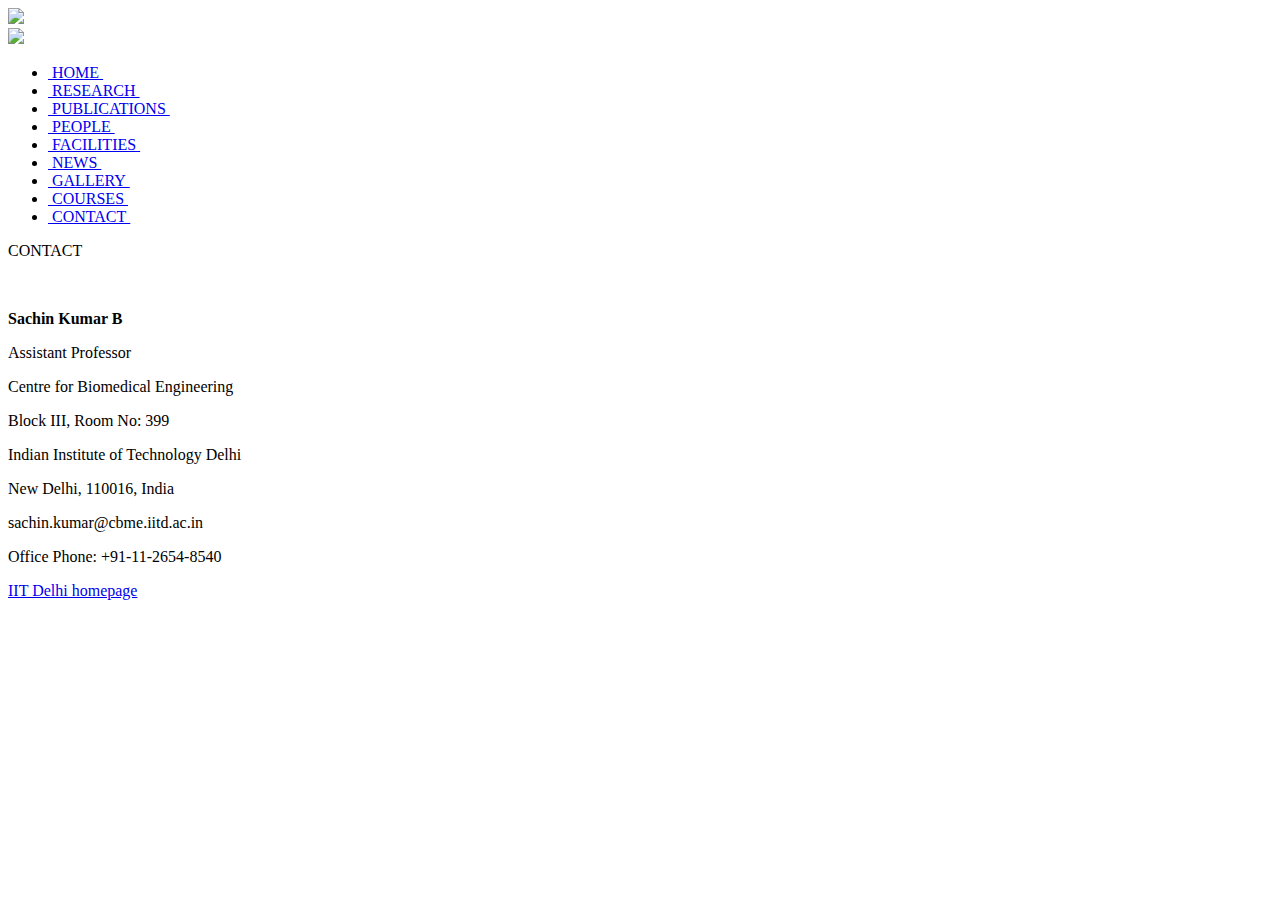
==== Contact.html @ 8e56a08f "Add files via upload" ====
<!DOCTYPE html> 
<html> 

<head>
<title> Biomaterials and Bio-interface lab </title>
</head> 

<link rel=stylesheet href="style.css">

<body id="home"> 



<div id="main_box">



<div id="header">

        <div id="logos_lab">
        <A href = "index.html"> 
        <img src="images/BMlogo.jpg" >
        </A>
        </div>

        
        <div id="logos_ME">
        <A href = "https://home.iitd.ac.in/"> 
        <img src="images/iitdlogo.jpg">
        </A>
        </div>
        
        <div id="logos_clear">
        </div>
    
    <div id="solid">
    </div>
    
		<ul id="header_links">
	
            <li> <A href = "index.html"> &nbsp;HOME&nbsp;</A>
            </li>

            <li> <A href = "Research.html" > &nbsp;RESEARCH&nbsp;</A>
            </li>

            <li> <A href = "Publications.html"> &nbsp;PUBLICATIONS&nbsp;</A>
            </li>

            <li> <A href = "People.html"> &nbsp;PEOPLE&nbsp;</A>
            </li>

            <li><A href = "Facilites.html"> &nbsp;FACILITIES&nbsp;</A>
            </li>

            <li> <A href = "News.html"> &nbsp;NEWS&nbsp;</A>
            </li>
            
            <li><A href = "Gallery.html"> &nbsp;GALLERY&nbsp;</A>
            </li>

            <li><A href = "Courses.html"> &nbsp;COURSES&nbsp;</A>
            </li>

            <li><A href = "Contact.html"> &nbsp;CONTACT&nbsp;</A>
            </li>
        
            </ul>
    
</div>


<div id="main_content">
    
    <div id ="main_text2">
    <div id="subtitle"> CONTACT </div>

    <div id="contact">
        <p>&nbsp;</p>

    
       <b> <p>Sachin Kumar B</p></b>
        <p>Assistant Professor</p>
        <p> Centre for Biomedical Engineering</p>
        <p> Block III, Room No: 399</p>
        <p> Indian Institute of Technology Delhi</p>
        <p> New Delhi, 110016, India</p>
        <p>sachin.kumar@cbme.iitd.ac.in</p>
        <p>  Office Phone: +91-11-2654-8540</p>
    </div>
    
</div>
</div>


<div id="footer">
</div>



<div id="footer_bar">
    <A href = "https://home.iitd.ac.in/"> IIT Delhi homepage </A>
</div>

</div id="main_box">




</body> 

</html>
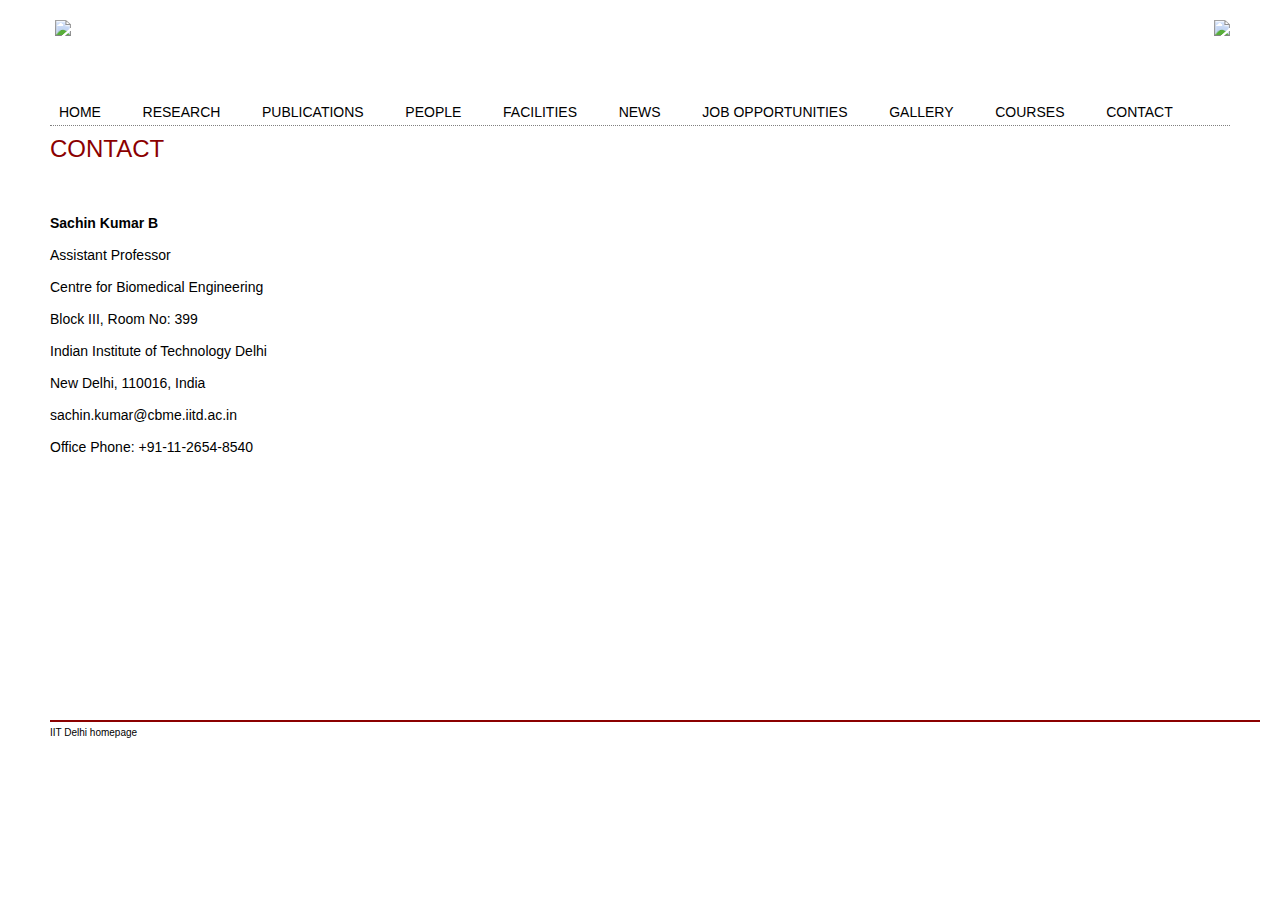
==== commit e4332a7e: "Update Contact.html" ====
--- a/Contact.html
+++ b/Contact.html
@@ -55,7 +55,10 @@
 
             <li> <A href = "News.html"> &nbsp;NEWS&nbsp;</A>
             </li>
-            
+			
+	   <li> <A href = "Jobopeing.html"> &nbsp;JOB OPPORTUNITIES&nbsp;</A>
+            </li>
+			
             <li><A href = "Gallery.html"> &nbsp;GALLERY&nbsp;</A>
             </li>
 
--- a/style.css
+++ b/style.css
@@ -0,0 +1,791 @@
+body {
+	font-family:Verdana, Arial, sans-serif;
+	font-size:14px;
+	line-height:18px;
+	text-align:center;
+}
+
+a, a:visited {
+	color:black;
+	text-decoration:none;
+	cursor:pointer;
+}
+
+
+
+
+
+p {
+	font-family:Verdana, Arial, sans-serif;
+	font-size:14px;
+	line-height:18px;
+}
+
+
+.text {
+	font-family:Verdana, Arial, sans-serif;
+	font-size:18px;
+	line-height:18px;
+}
+
+ul {
+   margin:0;
+   padding:0;
+   padding-left:15px;
+}
+
+ol {
+  padding: 0;
+  margin-left: 1em;
+}
+
+li {
+   padding:4px;
+}
+
+/* Main area */
+
+#main_box {
+	width:1180px;
+	margin:20px auto 20px auto;
+	text-align:left;
+	position:relative;
+}
+
+/* Header area */
+
+#header {
+	width:1180px;
+    height:100px;
+	position:relative;
+}
+
+#logos_lab{
+        position:absolute;
+        left:5px;
+        top:0px;
+}
+
+#logos_ME{
+        position:absolute;
+        right:0;
+        top:0px;
+}
+
+#logos_clear{
+        clear:both;
+}
+
+
+#solid {
+    width:1180px;
+	height:2px;
+    position:relative;
+    top:105px;
+    border-top: 1px dotted grey;
+}
+
+/*Header bar */
+
+#header_links {
+	text-align:left;
+	position:relative;
+	top:80px;
+	left:0px;
+	list-style:none;
+	height:20px;
+	width:1210px;
+	margin:0;
+	padding:0;
+	color:black;
+}
+
+* html #header_links {
+	top:115px;
+}
+
+#header_links li {
+	display:inline;
+	margin:00;
+    margin-left:5px;
+	margin-right:25px;
+	padding:0;
+}
+
+#header_links a:hover {
+	color:white;
+    background-color:#8B0000;
+    padding-bottom:2px;
+    border-radius: 5px;
+}
+
+body#home a#athome, body#res a#atresearch, body#pubs a#atpubs, body#peeps a#atpeeps, body#gal a#atgal, body#supp a#atsupp, body#nws a#atnws, body#cont a#atcont{
+	color:white;
+    background-color:#8B0000;
+    padding-bottom:2px;
+    border-radius: 5px;
+}
+
+
+
+/*main content*/
+
+#main_content {
+	margin:0 auto 0 auto;
+	width:1200px;
+    top:100px;
+	position:absolute;
+	text-align:left;
+}
+
+#divider {
+	width:1200px;
+	height:2px;
+    position:absolute;
+    top:60px;
+	background-color:#8B0000;
+}
+
+#image_banner {
+    position:absolute;
+    top:20px;
+    left:0px;
+}
+
+#subtitle {
+	font-family:Verdana, Arial, sans-serif;
+	font-size:24px;
+	line-height:18px;
+    color:#8B0000;
+}
+
+#subtitle_news {
+    font-family:Verdana, Arial, sans-serif;
+    font-size:16px;
+    line-height:18px;
+    color:black;
+}
+
+#subtitle_pubs {
+    font-family:Verdana, Arial, sans-serif;
+    font-size:16px;
+    line-height:18px;
+    color:black;
+}
+
+#subtitle2 {
+    width: 880px;
+    position:relative;
+    top:18px;
+	line-height:24px;
+    color:#8B0000;
+    font-family:Verdana, Arial, sans-serif;
+	font-size:24px;
+}
+
+#subtitle_PI {
+    width: 1000px;
+    position:relative;
+    top:50px;
+	line-height:24px;
+    color:#8B0000;
+    font-family:Verdana, Arial, sans-serif;
+	font-size:24px;
+}
+
+
+
+#names {
+	font-family:Verdana, Arial, sans-serif;
+	font-size:12px;
+	line-height:18px;
+    color:#8B0000;
+}
+
+#subtitle3 {
+    width: 880px;
+    position:relative;
+    top:12px;
+    font-weight:bold;
+	line-height:18px;
+    color:black;
+    font-family:Verdana, Arial, sans-serif;
+	font-size:14px;
+    padding-bottom:5px;
+}
+
+#subtitle4 {
+    width: 880px;
+    position:relative;
+    top:0px;
+	line-height:50px;
+    color:#8B0000;
+    font-family:Verdana, Arial, sans-serif;
+	font-size:24px;
+}
+
+#subtitle5 {
+    width: 880px;
+    height: 100px;
+    position:relative;
+    top:190px;
+    line-height:24px;
+    color:#8B0000;
+    font-family:Verdana, Arial, sans-serif;
+    font-size:24px;
+}
+
+#subtitle6 {
+    width: 880px;
+    height: 300px;
+    position:relative;
+    top:840px;
+    line-height:24px;
+    color:#8B0000;
+    font-family:Verdana, Arial, sans-serif;
+    font-size:24px;
+}
+
+#subtitle7 {
+    width: 880px;
+    position:relative;
+    top:820px;
+    line-height:24px;
+    color:#8B0000;
+    font-family:Verdana, Arial, sans-serif;
+    font-size:24px;
+}
+
+
+
+#main_text {
+    width:1160px;
+    position:absolute;
+    left:0px;
+    top:220px;
+}
+
+
+
+#main_text2 {
+    width:800px;
+    position:absolute;
+    left:0px;
+    top:20px;
+}
+
+#publicationbox {
+    width:1000px;
+    position:absolute;
+    left:0px;
+    top:20px;
+    height:400px;
+}
+
+#aboutlab{
+    position:absolute;
+    right:30px;
+    top:220px;
+}
+
+#publications {
+    width:1000px;
+    position:relative;
+    top: 0px;
+    padding-left: 20px;
+    font-family:Verdana, Arial, sans-serif;
+	font-size:12px;
+	line-height:18px;
+}
+
+#group {
+    width:1010px;
+    top:10px;
+    position:relative;
+}
+
+#PI {
+    width:700px;
+    top:60px;
+    height:260px;
+    position:relative;
+}
+
+#pdoc1{
+	width:400px;
+	position:absolute;
+	left:0px;
+	top:1000px;
+	height:250px;
+}
+
+#pdoc2{
+	width:400px;
+	position:absolute;
+	right:40px;
+	top:1000px;
+	height:250px;
+}
+
+
+#GS1{
+    width:400px;
+    position:absolute;
+    left:0px;
+    top:30px;
+    height:250px;
+}
+
+#GS2{
+    width:400px;
+    position:absolute;
+    right:50px;
+    top:30px;
+    height:500px;
+}
+
+#GS3{
+    width:400px;
+    position:absolute;
+    left:0px;
+    top:1300px;
+    height:250px;
+}
+
+#GS4{
+    width:400px;
+    position:absolute;
+    right:40px;
+    top:1300px;
+    height:250px;
+}
+
+#GS5{
+    width:400px;
+    position:absolute;
+    left:0px;
+    top:1525px;
+    height:250px;
+}
+
+#GS6{
+    width:400px;
+    position:absolute;
+    right:40px;
+    top:1525px;
+    height:250px;
+}
+
+#GS7{
+    width:400px;
+    position:absolute;
+    left:0px;
+    top:1750px;
+    height:250px;
+}
+
+#GS8{
+    width:400px;
+    position:absolute;
+    right:40px;
+    top:1750px;
+    height:250px;
+}
+
+#GS9{
+    width:400px;
+    position:absolute;
+    left:0px;
+    top:2025px;
+    height:250px;
+}
+
+#GS10{
+    width:400px;
+    position:absolute;
+    right:40px;
+    top:2025px;
+    height:250px;
+}
+
+#Alum1{
+    width:400px;
+    position:absolute;
+    left:0px;
+    top:2300px;
+    height:250px;
+}
+
+#Alum2{
+    width:400px;
+    position:absolute;
+    right:40px;
+    top:2300px;
+    height:250px;
+}
+
+#Alum3{
+    width:400px;
+    position:absolute;
+    left:0px;
+    top:2525px;
+    height:250px;
+}
+
+#Alum4{
+    width:400px;
+    position:absolute;
+    right:40px;
+    top:2525px;
+    height:250px;
+}
+
+#Alum5{
+    width:400px;
+    position:absolute;
+    left:0px;
+    top:2750px;
+    height:250px;
+}
+
+#Alum6{
+    width:400px;
+    position:absolute;
+    right:40px;
+    top:2750px;
+    height:250px;
+}
+
+#Alum7{
+    width:400px;
+    position:absolute;
+    left:0px;
+    top:2975px;
+    height:250px;
+}
+
+#Alum8{
+    width:400px;
+    position:absolute;
+    right:40px;
+    top:2975px;
+    height:250px;
+}
+
+#Alum9{
+    width:400px;
+    position:absolute;
+    left:0px;
+    top:3200px;
+    height:250px;
+}
+
+#Alum10{
+    width:400px;
+    position:absolute;
+    right:40px;
+    top:3200px;
+    height:250px;
+}
+
+#Alum11{
+    width:400px;
+    position:absolute;
+    left:0px;
+    top:3425px;
+    height:250px;
+}
+
+#Alum12{
+    width:400px;
+    position:absolute;
+    right:40px;
+    top:3425px;
+    height:250px;
+}
+
+#Alum13{
+    width:400px;
+    position:absolute;
+    left:0px;
+    top:3650px;
+    height:250px;
+}
+
+#Alum14{
+    width:400px;
+    position:absolute;
+    right:40px;
+    top:3650px;
+    height:250px;
+}
+
+#Alum15{
+    width:400px;
+    position:absolute;
+    left:0px;
+    top:3875px;
+    height:250px;
+}
+
+#Alum16{
+    width:400px;
+    position:absolute;
+    right:40px;
+    top:3875px;
+    height:250px;
+}
+
+#Alum17{
+    width:400px;
+    position:absolute;
+    left:0px;
+    top:4100px;
+    height:250px;
+}
+
+#Alum18{
+    width:400px;
+    position:absolute;
+    right:40px;
+    top:4100px;
+    height:250px;
+}
+
+#Alum19{
+    width:400px;
+    position:absolute;
+    left:0px;
+    top:4325px;
+    height:250px;
+}
+
+#Alum20{
+    width:400px;
+    position:absolute;
+    right:40px;
+    top:4275px;
+    height:250px;
+}
+
+
+
+#people2{
+    width:400px;
+    top:-146px;
+    left:440px;
+    position:relative;
+}
+
+#person{
+    width:400px;
+    top:0px;
+    left: 0px;
+    position:relative;
+    padding-top: 20px;
+}
+
+
+
+
+#research{
+    width:440 px;
+    position:relative;
+    float:left;
+    top:10px;
+    font-family:Verdana, Arial, sans-serif;
+	font-size:10px;
+	line-height:18px;
+}
+
+#RD1{
+    width:1000px;
+    position:relative;
+    left:0px;
+    top:30px;
+    height:150px;
+    font-family:Verdana, Arial, sans-serif;
+    font-size:8px;
+    line-height:18px;
+}
+
+#RD2{
+    width:1000px;
+    position:relative;
+    right:0px;
+    top:20px;
+    height:250px;
+}
+
+#RD3{
+    width:1000px;
+    position:relative;
+    left:0px;
+    top:20px;
+    height:250px;
+}
+
+#RD4{
+    width:880px;
+    position:relative;
+    left:0px;
+    top:20px;
+    height:340px;
+}
+
+#RD5{
+    width:880px;
+    position:relative;
+    left:0px;
+    top:20px;
+    height:290px;
+}
+
+#RD6{
+    width:880px;
+    position:relative;
+    left:0px;
+    top:20px;
+    height:225px;
+}
+
+#RD7{
+    width:880px;
+    position:relative;
+    left:0px;
+    top:20px;
+    height:225px;
+}
+
+
+#news{
+    top:5px;
+    width:440 px;
+    position:relative;
+    font-family:Verdana, Arial, sans-serif;
+	font-size:12px;
+    color:black;
+    line-height:16px;
+}
+
+#news_home{
+    width:280 px;
+    position:relative;
+    font-family:Verdana, Arial, sans-serif;
+    font-size:12px;
+    color:black;
+    line-height:20px;
+}
+
+#newsdate{
+    font-family:Verdana, Arial, sans-serif;
+    font-size:10px;
+    color:grey;
+    line-height:12px;
+}
+
+#newslink{
+    font-family:Verdana, Arial, sans-serif;
+    font-size:10px;
+    color:#8B0000;
+    line-height:14px;
+}
+
+#newsdetail{
+    top:5px;
+    font-family:Verdana, Arial, sans-serif;
+    font-size:12px;
+    color:grey;
+    line-height:14px;
+}
+
+#pubmedlink{
+    font-family:Verdana, Arial, sans-serif;
+    font-size:12px;
+    color:blue;
+    line-height:14px;
+}
+
+#contact{
+    width:1000px;
+    position:relative;
+    top:10px;
+    font-family:Times New Roman, sans-serif;
+	font-size:12px;
+	line-height:18px;
+}
+
+
+/*footer content*/
+
+#footer {
+	width:1210px;
+	height:2px;
+    position:relative;
+    top:600px;
+	background-color:#8B0000;
+}
+
+#footer_bar {
+	font-family:Verdana, Arial, sans-serif;
+	font-size:10px;
+    position:relative;
+    top:602px;
+	line-height:18px;
+	text-align:left;
+}
+
+#footer_res {
+	width:1210px;
+	height:2px;
+    position:relative;
+    top:600px;
+	background-color:#8B0000;
+}
+
+#footer_res2 {
+    width:1210px;
+    height:2px;
+    position:relative;
+    top:1100px;
+    background-color:#8B0000;
+}
+
+#footer_news {
+    width:1210px;
+    height:2px;
+    position:relative;
+    background-color:#8B0000;
+}
+
+#footer_bar_news {
+    font-family:Verdana, Arial, sans-serif;
+    font-size:10px;
+    position:relative;
+    line-height:18px;
+    text-align:left;
+}
+
+
+#RD_divider {
+    width:1180px;
+    height:1px;
+    position:relative;
+    top:5px;
+    border-top: 1px dotted grey;
+}
+
+#news_divider {
+    width:880px;
+    height:30px;
+    position:relative;
+}
+
+#footer_bar_res {
+	font-family:Verdana, Arial, sans-serif;
+	font-size:10px;
+    position:relative;
+    top:1102px;
+	line-height:18px;
+	text-align:left;
+}
